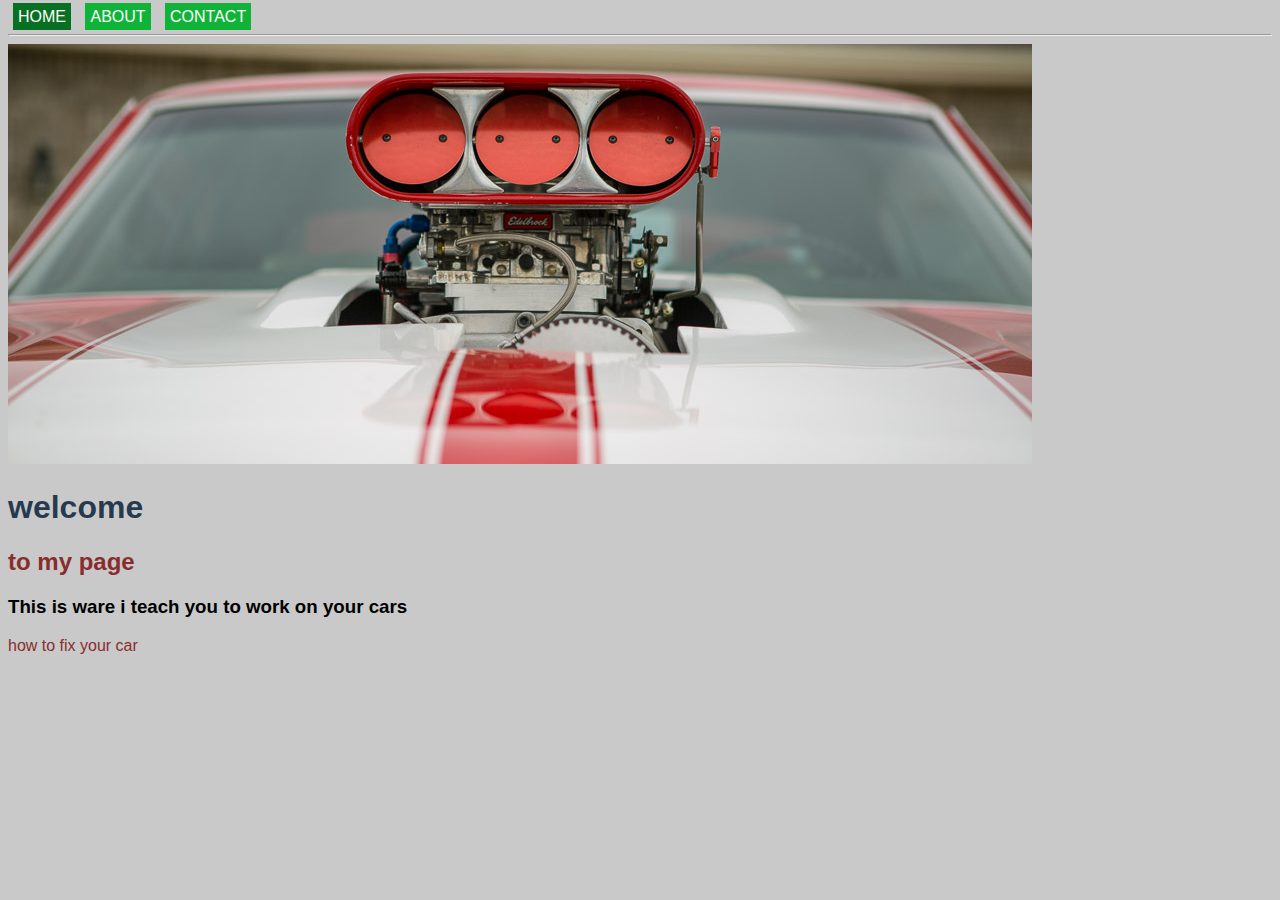
==== index.html @ 78105e6c "Initial Commit" ====
<!DOCTYPE html>
<html>
<head>
    <meta charset="utf-8" />
    <meta http-equiv="X-UA-Compatible" content="IE=edge">
    <title>Jakub's home page</title>
    <meta name="viewport" content="width=device-width, initial-scale=1">
    <link rel="stylesheet" type="text/css" media="screen" href="main.css" />
    
</head>
<body>

    <!-- Navigation -->
    <a class="sel" href="index.html">HOME</a>  
    <a href="about.html">ABOUT</a> 
    <a href="contact.html">CONTACT</a>

    <hr>

    <img src="img/walder-photography-4898.jpg">

    <h1 id="welcome">welcome</h1>

    <h2> to my page</h2>
    
    <h3>This is ware i teach you to work on your cars</h3>

    <p>how to fix your car</p>





  <!-- <table style="width:100%">
        <tr>
          <th>Firstname</th>
          <th>Lastname</th> 
          <th>Age</th>
        </tr>
        <tr>
          <td>Jill</td>
          <td>Smith</td> 
          <td>50</td>
        </tr>
        <tr>
          <td>Eve</td>
          <td>Jackson</td> 
          <td>94</td>

        </tr>
      </table> 
      <p id="demo"></p>
      <button type="button"
      onclick="document.getElementById('demo').innerHTML = Date()">
      Click me to display Date and Time.</button> -->

      <script src="main.js"></script>
    </body>
</html>
---- main.css ----
body {
    background-color: rgb(201, 201, 201); 
    font-family: -apple-system, BlinkMacSystemFont, 'Segoe UI', Roboto, Oxygen, Ubuntu, Cantarell, 'Open Sans', 'Helvetica Neue', sans-serif;
}
h1 {
    color: rgba(0, 24, 51, 0.822);
}
h2 {
    color: #882d2e;

}
p{
    color: #882d2e;
}
a{
    background-color: #0fb338;
    padding:5px; 
    margin: 5px;
    text-decoration: none;
}
/* unvisited link */
a:link {
    color: #ffffff;
  }
  
  /* visited link */
  a:visited {
    color: #ffffff;
  }
  
  /* mouse over link */
  a:hover {
    color: hotpink;
  }
  
  /* selected link */
  a:active {
    color: blue;
  }
.sel{
    background-color: #087022;

}
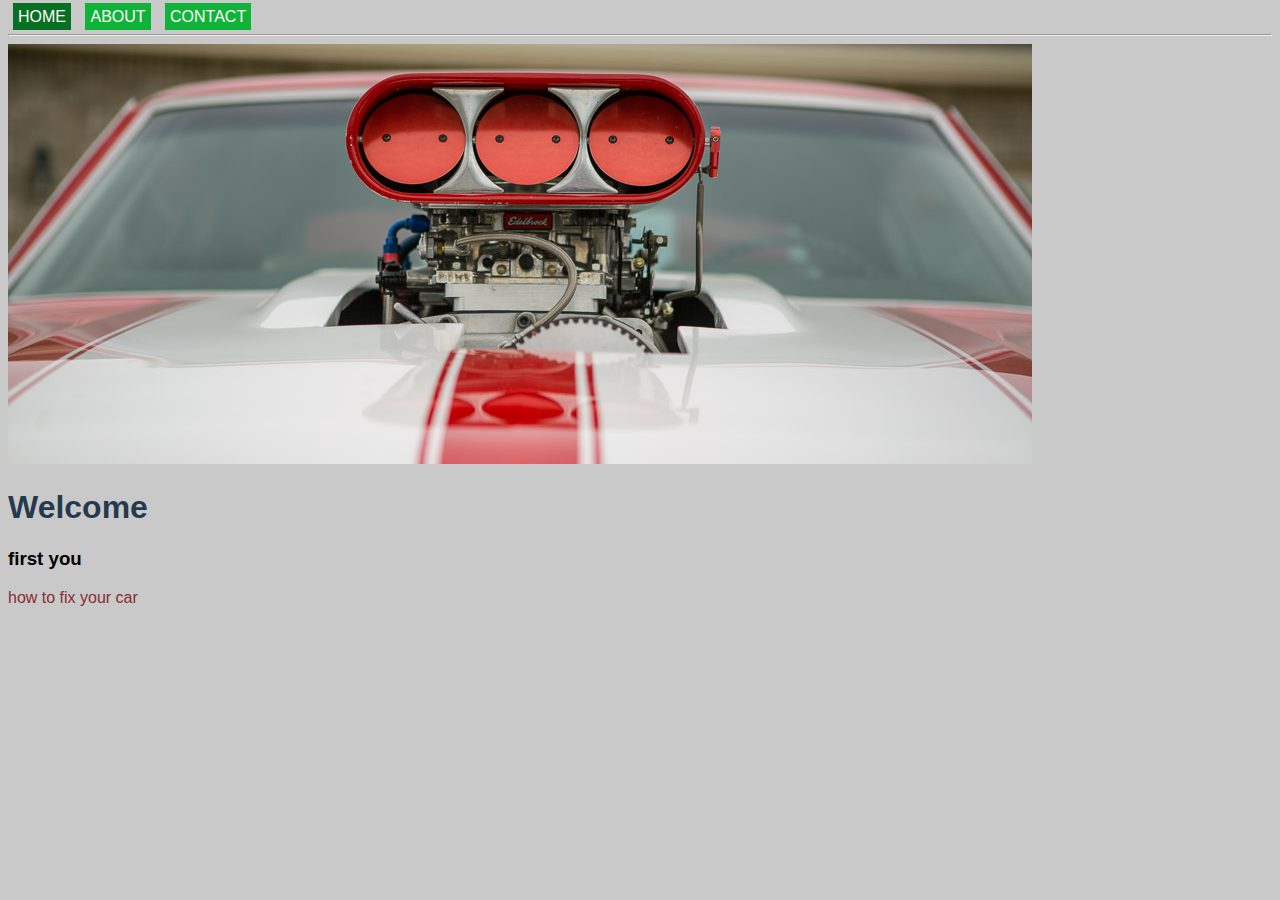
==== commit f0740b39: "changes" ====
--- a/index.html
+++ b/index.html
@@ -19,41 +19,16 @@
 
     <img src="img/walder-photography-4898.jpg">
 
-    <h1 id="welcome">welcome</h1>
+    <h1 id="welcome">Welcome </h1>
 
-    <h2> to my page</h2>
+    <h2></h2>
     
-    <h3>This is ware i teach you to work on your cars</h3>
+    <h3>first you
+         </h3>
 
     <p>how to fix your car</p>
 
-
-
-
-
-  <!-- <table style="width:100%">
-        <tr>
-          <th>Firstname</th>
-          <th>Lastname</th> 
-          <th>Age</th>
-        </tr>
-        <tr>
-          <td>Jill</td>
-          <td>Smith</td> 
-          <td>50</td>
-        </tr>
-        <tr>
-          <td>Eve</td>
-          <td>Jackson</td> 
-          <td>94</td>
-
-        </tr>
-      </table> 
-      <p id="demo"></p>
-      <button type="button"
-      onclick="document.getElementById('demo').innerHTML = Date()">
-      Click me to display Date and Time.</button> -->
-
       <script src="main.js"></script>
+      <!-- browser-sync start --directory --server --files "*.js,*.html,*.css" -->
     </body>
 </html>
